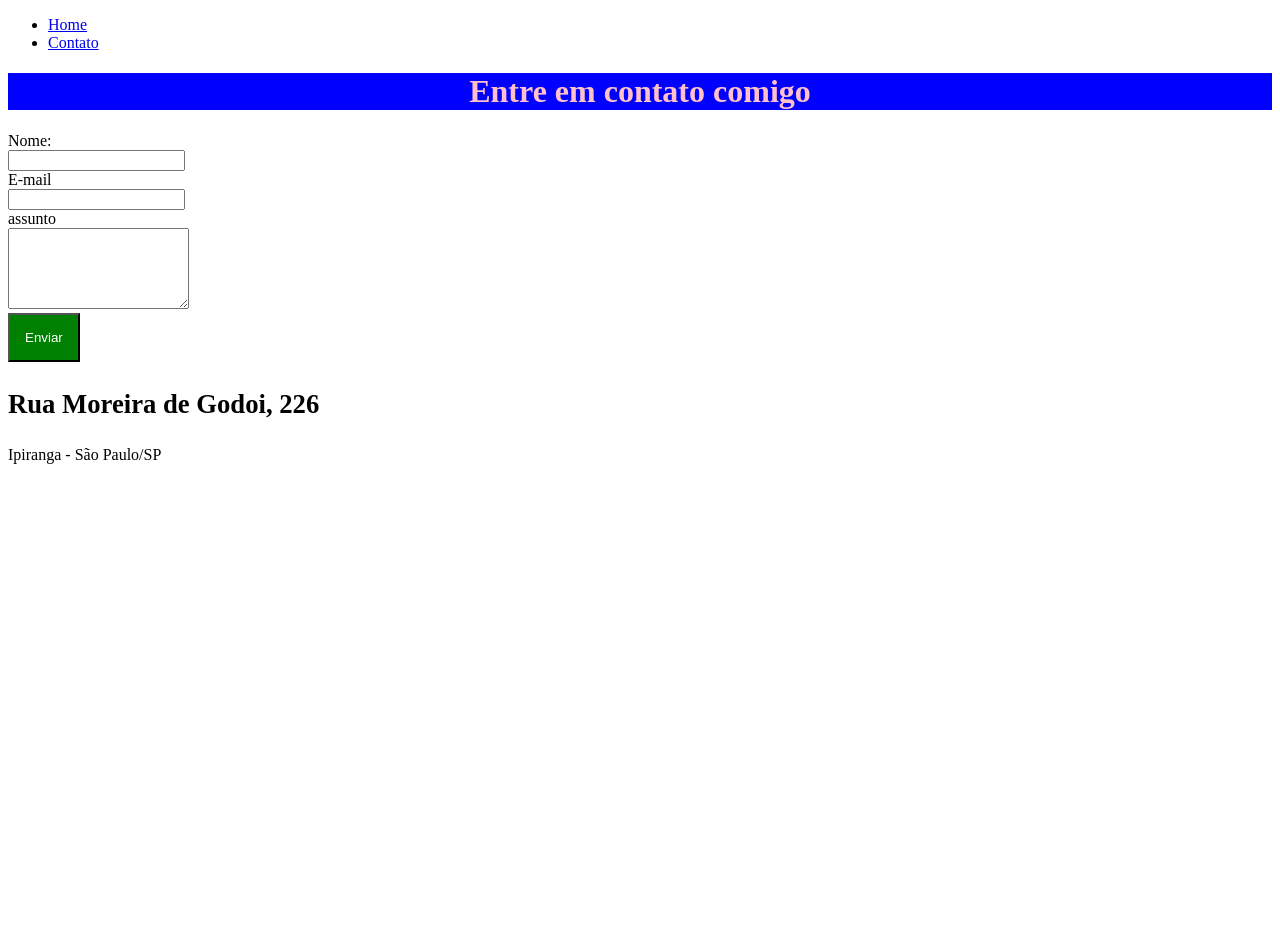
==== contato.html @ 3e3deb69 "cssinterno" ====
<!DOCTYPE html>
<html lang="pt-br">
<head>
    <meta charset="UTF-8">
    <meta name="viewport" content="width=device-width, initial-scale=1.0">
    <title>Contato</title>
</head>
<body>
    <ul>
        <li>
            <a href="index.html">Home</a>
        </li>
        <li>
            <a href="contato.html">Contato</a>
        </li>
    </ul>
    <h1 style="color:pink; background-color: blue;font-weight: bold;text-align: center;">Entre em contato comigo</h1>
    <form>
            <label for="nome">Nome:</label><br>
            <input type="text"id="nome">
            <br>
            <label for="Email">E-mail</label><br>
            <input type="email"id="email">
            <br>
            <label for="assunto">assunto</label><br>
            <textarea name="assunto" id="assunto" cols=""60" rows="5" ></textarea>
            <br>
            <button type="button" style="background-color: green; color: white; padding: 15px";">Enviar</button>

    </form>
    <p style="font-size: 20pt; font-weight: bold;"> Rua Moreira de Godoi, 226</p>
    <p> Ipiranga - São Paulo/SP</p>

    <iframe 
    src="https://www.google.com/maps/embed?pb=!1m18!1m12!1m3!1d3656.3406361664765!2d-46.61426152466893!3d-23.592113478778685!2m3!1f0!2f0!3f0!3m2!1i1024!2i768!4f13.1!3m3!1m2!1s0x94ce5be9f18cc133%3A0x31d7109e36d95a16!2sR.%20Moreira%20de%20God%C3%B3i%2C%20226%20-%20Ipiranga%2C%20S%C3%A3o%20Paulo%20-%20SP%2C%2004266-060!5e0!3m2!1spt-BR!2sbr!4v1784151219043!5m2!1spt-BR!2sbr" 
    width="600" 
    height="450" 
    style="border:0;" 
    allowfullscreen="" 
    loading="lazy" 
    referrerpolicy="strict-origin-when-cross-origin">
</iframe>
    
</body>
</html>
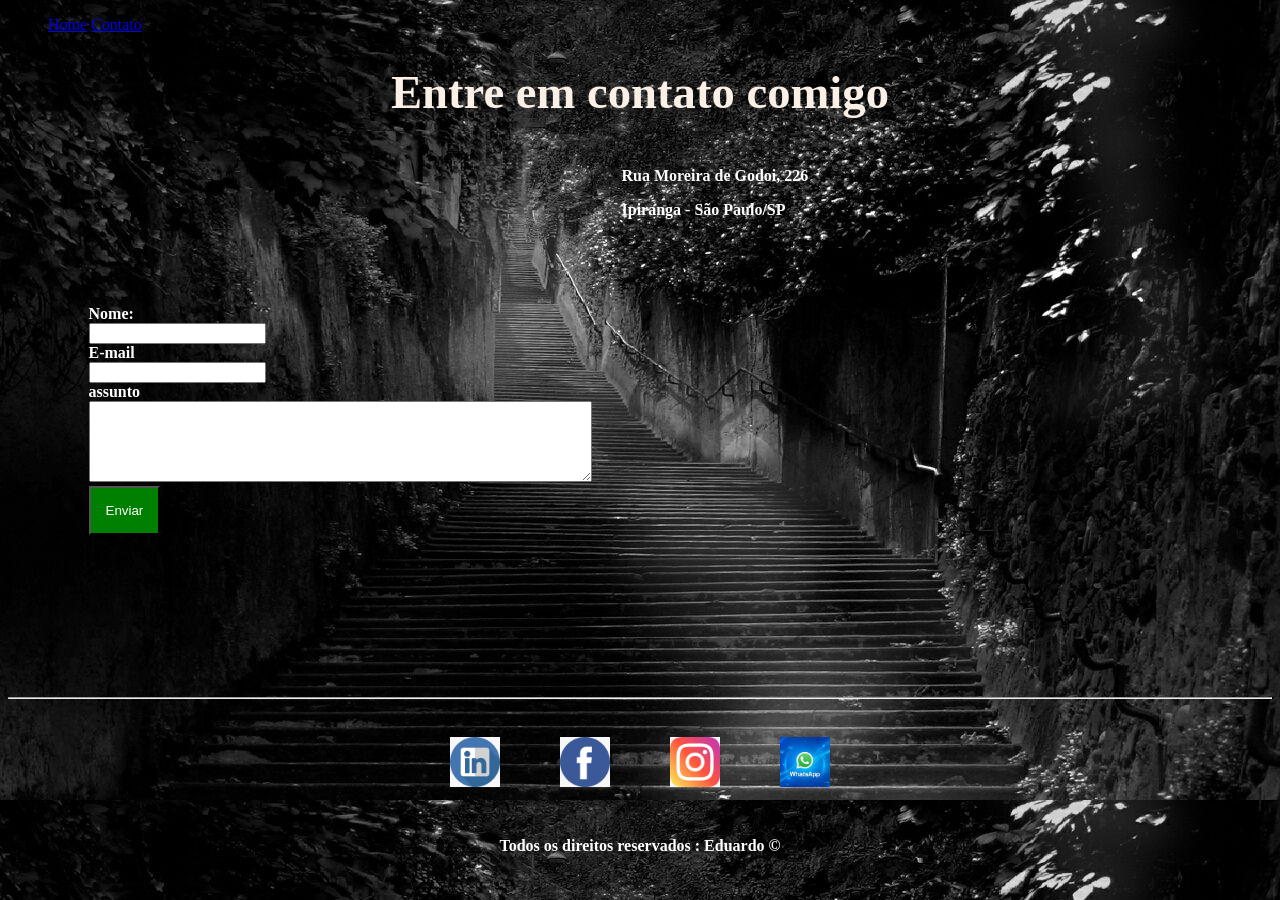
==== commit c22c4b01: "estilizacao" ====
--- a/contato.html
+++ b/contato.html
@@ -4,9 +4,10 @@
     <meta charset="UTF-8">
     <meta name="viewport" content="width=device-width, initial-scale=1.0">
     <title>Contato</title>
+    <link rel="stylesheet" href="assets/CSS/style.css">
 </head>
-<body>
-    <ul>
+<body class="fundo">
+    <ul id="menu">
         <li>
             <a href="index.html">Home</a>
         </li>
@@ -14,8 +15,11 @@
             <a href="contato.html">Contato</a>
         </li>
     </ul>
-    <h1 style="color:pink; background-color: blue;font-weight: bold;text-align: center;">Entre em contato comigo</h1>
-    <form>
+    <h1 class="center titulo">Entre em contato comigo</h1>
+
+    <div class="container texto">
+        <div class="p-30">
+            <form>
             <label for="nome">Nome:</label><br>
             <input type="text"id="nome">
             <br>
@@ -23,23 +27,58 @@
             <input type="email"id="email">
             <br>
             <label for="assunto">assunto</label><br>
-            <textarea name="assunto" id="assunto" cols=""60" rows="5" ></textarea>
+            <textarea name="assunto" id="assunto" cols="60" rows="5" ></textarea>
             <br>
             <button type="button" style="background-color: green; color: white; padding: 15px";">Enviar</button>
 
-    </form>
-    <p style="font-size: 20pt; font-weight: bold;"> Rua Moreira de Godoi, 226</p>
-    <p> Ipiranga - São Paulo/SP</p>
+            </form>
 
-    <iframe 
-    src="https://www.google.com/maps/embed?pb=!1m18!1m12!1m3!1d3656.3406361664765!2d-46.61426152466893!3d-23.592113478778685!2m3!1f0!2f0!3f0!3m2!1i1024!2i768!4f13.1!3m3!1m2!1s0x94ce5be9f18cc133%3A0x31d7109e36d95a16!2sR.%20Moreira%20de%20God%C3%B3i%2C%20226%20-%20Ipiranga%2C%20S%C3%A3o%20Paulo%20-%20SP%2C%2004266-060!5e0!3m2!1spt-BR!2sbr!4v1784151219043!5m2!1spt-BR!2sbr" 
-    width="600" 
-    height="450" 
-    style="border:0;" 
-    allowfullscreen="" 
-    loading="lazy" 
-    referrerpolicy="strict-origin-when-cross-origin">
-</iframe>
+         </div>
+            <div>
+                <p> Rua Moreira de Godoi, 226</p>
+                <p> Ipiranga - São Paulo/SP</p>
+
+                <iframe 
+                src="https://www.google.com/maps/embed?pb=!1m18!1m12!1m3!1d3656.3406361664765!2d-46.61426152466893!3d-23.592113478778685!2m3!1f0!2f0!3f0!3m2!1i1024!2i768!4f13.1!3m3!1m2!1s0x94ce5be9f18cc133%3A0x31d7109e36d95a16!2sR.%20Moreira%20de%20God%C3%B3i%2C%20226%20-%20Ipiranga%2C%20S%C3%A3o%20Paulo%20-%20SP%2C%2004266-060!5e0!3m2!1spt-BR!2sbr!4v1784151219043!5m2!1spt-BR!2sbr" 
+                width="600" 
+                height="450" 
+                style="border:0;" 
+                allowfullscreen="" 
+                loading="lazy" 
+                referrerpolicy="strict-origin-when-cross-origin">
+                </iframe>
+
+
+
+            </div>
+        
+
+         
+
+    </div>
+    <hr>
+
+    <div class="container">
+        <a href="https://www.linkedin.com/feed/" target="_blank">
+            <img class="tm-social p-30 rs1" src="assets/img/linkedin.jpeg" alt="logo linkedin">
+        </a>
+        <a href="https://www.facebook.com/" target="_blank">
+            <img class="tm-social p-30 rs1" src="assets/img/facebook.jpeg" alt="logo facebook">
+        </a>
+        <a href="https://www.instagram.com/" target="_blank">
+            <img class="tm-social p-30 rs1" src="assets/img/instagram.jpeg" alt="logo instagram">
+        <a href="https://https://web.whatsapp.com/" target="_blank">
+            <img class="tm-social p-30 rs1" src="assets/img/whatappjpg.jpg" alt="logo whatsapp">
+        </a>
+            
+        </div>
+        <p class="center texto">
+
+             Todos os direitos reservados : Eduardo &copy;
+
+        </p>
+    
+   
     
 </body>
 </html>
--- a/assets/CSS/style.css
+++ b/assets/CSS/style.css
@@ -0,0 +1,84 @@
+.center{
+    text-align: center;
+}
+.titulo{
+    font-size: 35pt;
+    color: linen;
+    font-family: cursive;
+}
+.justify{
+    text-align: justify;
+}
+.container{
+    display: flex;
+    flex-flow: row;
+    justify-content: center;
+    align-items: center;
+}
+#menu li{
+    display:inline ;
+    padding: 15;
+}
+.menu2{
+    font-size: 20pt;
+    padding: 25px;
+}
+#menu lia{
+    text-decoration: none;
+    color: papayawhip;
+    font-size: 20pt;
+}
+#menu li a:hover{
+    color: red;
+
+}
+.p-30{
+    padding: 30px;
+}
+.br-50{
+    border-radius: 50%;
+}
+.wh-300{
+    width: 300;
+    height: 300;
+}
+.tm-social{
+    width: 50px;
+    height: 50px;
+    display: inline;
+}
+.mb-50{
+    margin-bottom: 50px;
+}
+.ml-50{
+    margin-left: 50px;
+}
+.rs1{
+    transition: all 0.5s;
+    cursor: pointer;
+}
+.rs1:hover{
+    -webkit-filter: drop-shadow(15px 10px 5px rgba(0,0,0,.5));
+    filter: drop-shadow(15px 10px 5px rgba(0,0,0,.5));
+}
+.foto{
+    transition: all.5s;
+    border: 10px solid #eeeeee;
+}
+.foto:hover{
+    border: 10px solid #781f40;
+    border-radius: 50%;
+    -webkit-filter: drop-shadow (15px 7px 1px rgba(0,0,0,.5));
+    filter: drop-shadow(15px 7px 1px rgba(0,0,0,.5));
+    -webkit-transform: rotateZ(-360deg)scale(1.5);
+    transform: rotateZ(-360deg) scale(1,5);
+}
+.fundo{
+    background-image: url(../img/fundo.jpeg);
+}
+.texto{
+    color: white;
+    font-weight: bold;
+
+}
+
